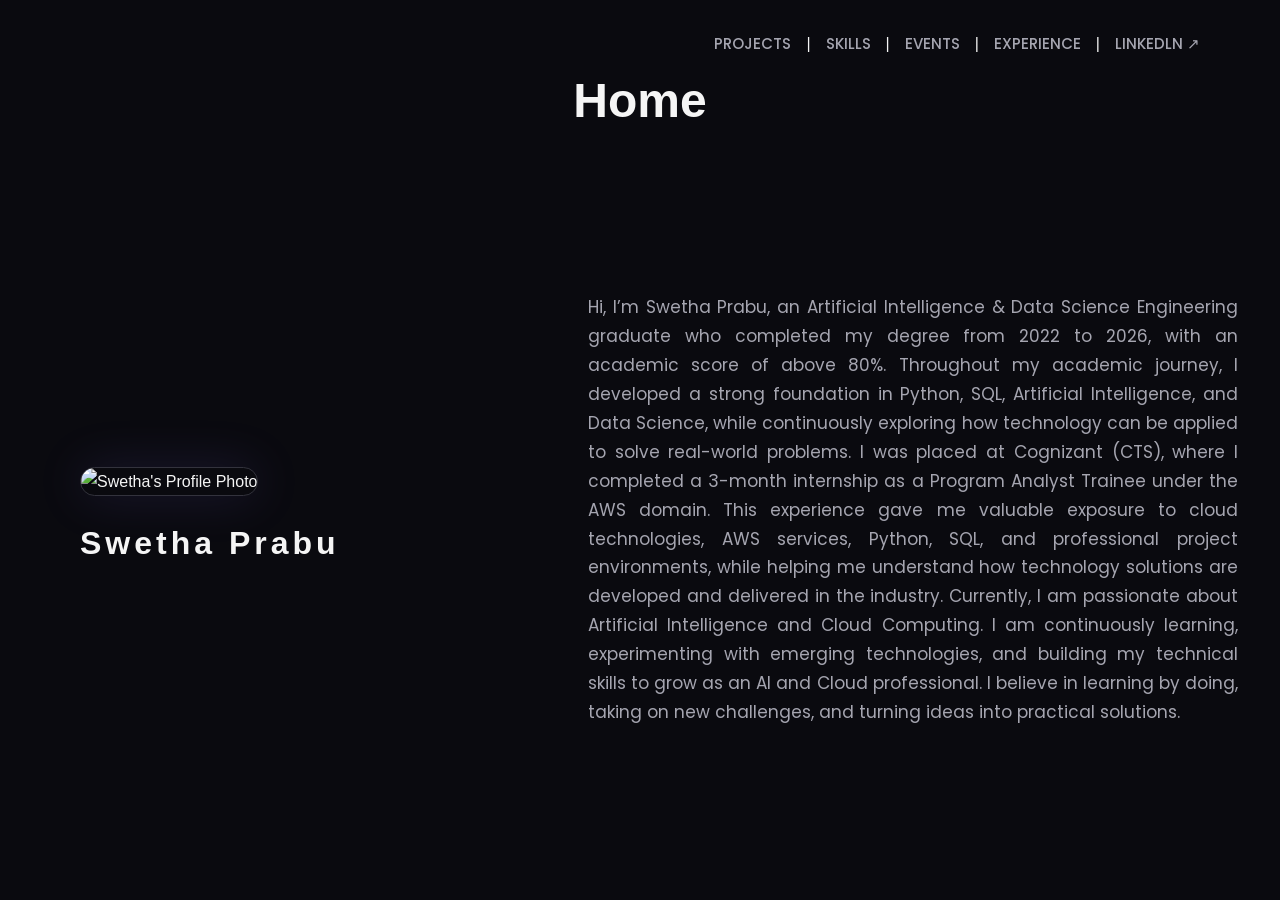
==== index.html @ d04c2918 "Add files via upload" ====
<!DOCTYPE html>
<html lang="en">

<head>
    <meta charset="UTF-8">
    <meta name="viewport" content="width=device-width, initial-scale=1.0">

    <title>Swetha | AI & Data Science Engineer</title>
    <link rel="preconnect" href="https://fonts.googleapis.com">
<link rel="preconnect" href="https://fonts.gstatic.com" crossorigin>
<link href="https://fonts.googleapis.com/css2?family=Poppins:wght@300;400;500;600;700&display=swap" rel="stylesheet">

<link rel="preconnect" href="https://fonts.googleapis.com">
<link rel="preconnect" href="https://fonts.gstatic.com" crossorigin>
<link href="https://fonts.googleapis.com/css2?family=Poppins:wght@300;400;500;600;700&display=swap" rel="stylesheet">

    <link rel="stylesheet" href="style.css">
</head>

<body>

    <!-- LinkedIn Link -->
    <header>
       <header class="top-navigation">
        <h1>Home</h1>

    <nav class="nav-links">

        <a href="projects.html">PROJECTS</a>

        <span>|</span>

        <a href="skills.html">SKILLS</a>

        <span>|</span>

        <a href="events.html">EVENTS</a>

        <span>|</span>

        <a href="experience.html">EXPERIENCE</a>

        <span>|</span>

        <a href="#" target="_blank">LINKEDLN ↗</a>

    </nav>

</header>


    <!-- Main Introduction -->
    <main class="hero">

        <!-- Left Side: Photo + Name -->
        <div class="profile-section">

            <img 
                src="images/Swetha.JPG" 
                alt="Swetha's Profile Photo"
                class="profile-image"
            >

            <h1>Swetha Prabu</h1>

        </div>


        <!-- Right Side: Introduction -->
        <div class="intro-section">

            <p>
                Hi, I’m Swetha Prabu, an Artificial Intelligence & Data Science Engineering graduate who completed my degree from 2022 to 2026, with an academic score of above 80%.

Throughout my academic journey, I developed a strong foundation in Python, SQL, Artificial Intelligence, and Data Science, while continuously exploring how technology can be applied to solve real-world problems.

I was placed at Cognizant (CTS), where I completed a 3-month internship as a Program Analyst Trainee under the AWS domain. This experience gave me valuable exposure to cloud technologies, AWS services, Python, SQL, and professional project environments, while helping me understand how technology solutions are developed and delivered in the industry.

Currently, I am passionate about Artificial Intelligence and Cloud Computing. I am continuously learning, experimenting with emerging technologies, and building my technical skills to grow as an AI and Cloud professional.

I believe in learning by doing, taking on new challenges, and turning ideas into practical solutions.

            </p>

        </div>

    </main>
</div>

    <script src="script.js"></script>

</body>

</html>
---- style.css ----
/* =========================================
   GLOBAL STYLES
========================================= */

* {
    margin: 0;
    padding: 0;
    box-sizing: border-box;
}

html {
    scroll-behavior: smooth;
}

body {
    font-family: Arial, Helvetica, sans-serif;
    background: #0a0a0f;
    color: #f5f5f5;
    line-height: 1.7;
}


/* =========================================
   COMMON PAGE HEADER
========================================= */

.page-header {
    max-width: 1200px;
    margin: 0 auto;
    padding: 60px 40px 40px;
}

.page-header h1 {
    font-size: 48px;
    margin-bottom: 15px;
}

.page-header p {
    color: #a5a5b0;
    max-width: 650px;
    font-size: 17px;
}

.back-link {
    display: inline-block;
    color: #8b7cff;
    text-decoration: none;
    margin-bottom: 35px;
    transition: 0.3s;
}

.back-link:hover {
    color: #ffffff;
}


/* =========================================
   HOME
========================================= */
.top-navigation {
    position: relative;
    max-width: 1200px;
    margin: 0 auto;
    padding: 50px 40px 30px;
    min-height: 50px;
}

.top-navigation h1 {
    text-align: center;
    font-size: 48px;
    margin: 10px 0;
}

.header {     max-width: 1200px; 
        margin: auto;  
        padding: 30px 40px;  
        text-align: center; } 

.header h1 {
    font-size: 48px;
    margin: 10px; }

.nav-links {
    position: absolute;
    top: 30px;
    right: 40px;

    display: flex;
    align-items: center;
    gap: 15px;
}

.linkedin-link {     color: #ffffff;   
      text-decoration: none;    
       border: 1px solid #33333d;     
       padding: 10px 18px;    
        border-radius: 25px;    
         transition: 0.3s; } 

.linkedin-link:hover {     background: #8b7cff;    
     border-color: #8b7cff; } 

.hero {     min-height: 75vh; 
        max-width: 1200px;   
          margin: auto;  
             padding: 50px 40px;  
                display: grid; 
                    grid-template-columns: 40% 60%;   
                      align-items: center;    
                       gap: 60px; } 

.nav-links a {     color: #a5a5b0;   
      text-decoration: none; 
          font-size: 15px;   
            font-family: "Poppins", sans-serif;    
             font-weight: 500;    
              transition: 0.3s; }.



/* Profile */

.profile-section {
    text-align: center;
}

.profile-image {
    width: 300px;
    height: 380px;
    object-fit: cover;
    border-radius: 20px;
    border: 1px solid #33333d;
    box-shadow: 0 0 50px rgba(139, 124, 255, 0.15);
}

.profile-section h1 {
    margin-top: 20px;
    font-size: 32px;
    letter-spacing: 4px;
}


/* Introduction */

.intro-section {
    font-family: "Poppins", sans-serif;
}

.intro-section .hello {
    color: #8b7cff;
    font-size: 18px;
    margin-bottom: 5px;
}

.intro-section h2 {
    font-size: 55px;
    line-height: 1.1;
    margin-bottom: 10px;
}

.intro-section h3 {
    color: #c7c7d0;
    font-size: 23px;
    font-weight: normal;
    margin-bottom: 25px;
}

.intro-section p {
    color: #a5a5b0;
    font-size: 17px;
    margin-bottom: 18px;
    max-width: 650px;
    text-align: justify;
}

.intro-section strong {
    color: #ffffff;
}


/* =========================================
   PROJECTS
========================================= */
/* =========================================
   PROJECTS PAGE HEADER
========================================= */

.page-header {
    max-width: 1200px;
    margin: 0 auto;
    padding: 50px 40px 30px;
    text-align: center;
}

.page-header h1 {
    font-size: 48px;
    margin-bottom: 0 auto;
    text-align: center;
}

.page-header p {
    color: #a5a5b0;
    font-size: 17px;
    margin-left: 350 auto;
    text-align: center;
}

.projects-container {
    max-width: 1200px;
    margin: auto;
    padding: 20px 40px 80px;
}

.project {
    display: grid;
    grid-template-columns: 45% 55%;
    align-items: center;
    gap: 60px;
    padding: 70px 0;
    border-bottom: 1px solid #24242c;
}

.project-image img {
    width: 100%;
    height: 360px;
    object-fit: cover;
    border-radius: 18px;
    border: 1px solid #30303a;
    transition: 0.4s;
}

.project-image img:hover {
    transform: scale(1.02);
    box-shadow: 0 0 40px rgba(139, 124, 255, 0.15);
}

.project-number {
    color: #8b7cff;
    font-size: 16px;
    letter-spacing: 2px;
    margin-bottom: 10px;
}

.project-info h2 {
    font-size: 34px;
    line-height: 1.2;
    margin-bottom: 20px;
}

.project-info p {
    color: #a5a5b0;
    font-size: 17px;
    margin-bottom: 18px;
}

.project-info strong {
    color: #ffffff;
}


/* =========================================
   SKILLS
========================================= */

.skills-section,
.certifications-section {
    max-width: 1200px;
    margin: auto;
    padding: 40px;
}

.section-label {
    color: #8b7cff;
    font-size: 14px;
    letter-spacing: 3px;
    margin-bottom: 10px;
}

.skills-section h2,
.certifications-section h2 {
    font-size: 34px;
    margin-bottom: 35px;
}

.skills-grid {
    display: grid;
    grid-template-columns: repeat(3, 1fr);
    gap: 20px;
}

.skill-card {
    background: #111118;
    border: 1px solid #292933;
    border-radius: 16px;
    padding: 30px;
    transition: 0.3s;
}

.skill-card:hover {
    transform: translateY(-5px);
    border-color: #8b7cff;
}

.skill-card h3 {
    font-size: 22px;
    margin-bottom: 10px;
}

.skill-card p {
    color: #9999a5;
}


/* Certifications */

.certifications-section {
    padding-top: 80px;
    padding-bottom: 100px;
}

.certifications-grid {
    display: grid;
    grid-template-columns: repeat(2, 1fr);
    gap: 25px;
}

.certificate-card {
    background: #111118;
    border: 1px solid #292933;
    border-radius: 16px;
    padding: 30px;
    transition: 0.3s;
}

.certificate-card:hover {
    transform: translateY(-5px);
    border-color: #8b7cff;
}

.certificate-number {
    color: #8b7cff;
    margin-bottom: 15px;
}

.certificate-card h3 {
    font-size: 24px;
    margin-bottom: 10px;
}

.certificate-card p {
    color: #9999a5;
    margin-bottom: 15px;
}

.certificate-link {
    color: #8b7cff;
    text-decoration: none;
}

.certificate-link:hover {
    color: #ffffff;
}


/* =========================================
   EVENTS
========================================= */

.event-container {
    max-width: 1200px;
    margin: auto;
    padding: 20px 40px 100px;
}

.event-card {
    display: grid;
    grid-template-columns: 45% 55%;
    gap: 60px;
    align-items: center;
    padding: 50px 0;
}

.event-image img {
    width: 100%;
    height: 400px;
    object-fit: cover;
    border-radius: 18px;
    border: 1px solid #30303a;
}

.event-number,
.event-label {
    color: #8b7cff;
}

.event-number {
    font-size: 16px;
    letter-spacing: 2px;
}

.event-label {
    font-size: 13px;
    letter-spacing: 3px;
    margin: 10px 0;
}

.event-content h2 {
    font-size: 38px;
    margin-bottom: 25px;
}

.event-content p {
    color: #a5a5b0;
    font-size: 17px;
    margin-bottom: 18px;
}

.event-content strong {
    color: #ffffff;
}


/* =========================================
   EXPERIENCE
========================================= */

.experience-container {
    max-width: 1200px;
    margin: auto;
    padding: 20px 40px 100px;
}

.experience-card {
    display: grid;
    grid-template-columns: 45% 55%;
    gap: 60px;
    align-items: center;
    padding: 50px 0;
}

.experience-image img {
    width: 100%;
    height: 420px;
    object-fit: cover;
    border-radius: 18px;
    border: 1px solid #30303a;
}

.experience-number,
.experience-label {
    color: #8b7cff;
}

.experience-number {
    letter-spacing: 2px;
}

.experience-label {
    font-size: 13px;
    letter-spacing: 3px;
    margin: 10px 0;
}

.experience-content h2 {
    font-size: 42px;
    margin-bottom: 5px;
}

.experience-content h3 {
    color: #c7c7d0;
    font-size: 22px;
    font-weight: normal;
    margin-bottom: 8px;
}

.experience-duration {
    color: #8b7cff !important;
}

.experience-content p {
    color: #a5a5b0;
    font-size: 17px;
    margin-bottom: 18px;
}

.experience-content strong {
    color: #ffffff;
}


/* =========================================
   MOBILE RESPONSIVE
========================================= */

@media (max-width: 768px) {

    .page-header {
        padding: 40px 25px 25px;
    }

    .page-header h1 {
        font-size: 36px;
    }

    header {
        padding: 25px;
    }

    .hero {
        grid-template-columns: 1fr;
        padding: 40px 25px;
        gap: 45px;
        text-align: center;
    }

    .profile-image {
        width: 250px;
        height: 320px;
    }

    .intro-section h2 {
        font-size: 40px;
    }

    .intro-section h3 {
        font-size: 20px;
    }

    .intro-section p {
        margin-left: auto;
        margin-right: auto;
    }

    .projects-container,
    .event-container,
    .experience-container {
        padding-left: 25px;
        padding-right: 25px;
    }

    .project,
    .event-card,
    .experience-card {
        grid-template-columns: 1fr;
        gap: 35px;
        padding: 50px 0;
    }

    .project-image img,
    .event-image img,
    .experience-image img {
        height: 300px;
    }

    .project-info h2,
    .event-content h2,
    .experience-content h2 {
        font-size: 30px;
    }

    .skills-section,
    .certifications-section {
        padding-left: 25px;
        padding-right: 25px;
    }

    .skills-grid {
        grid-template-columns: 1fr;
    }

    .certifications-grid {
        grid-template-columns: 1fr;
    }
}

html {
    scroll-behavior: smooth;
}

body {
    opacity: 0;
    transition: opacity 0.5s ease;
}

body.page-loaded {
    opacity: 1;
}

.nav-links a.active {
    color: #8b7cff;
}
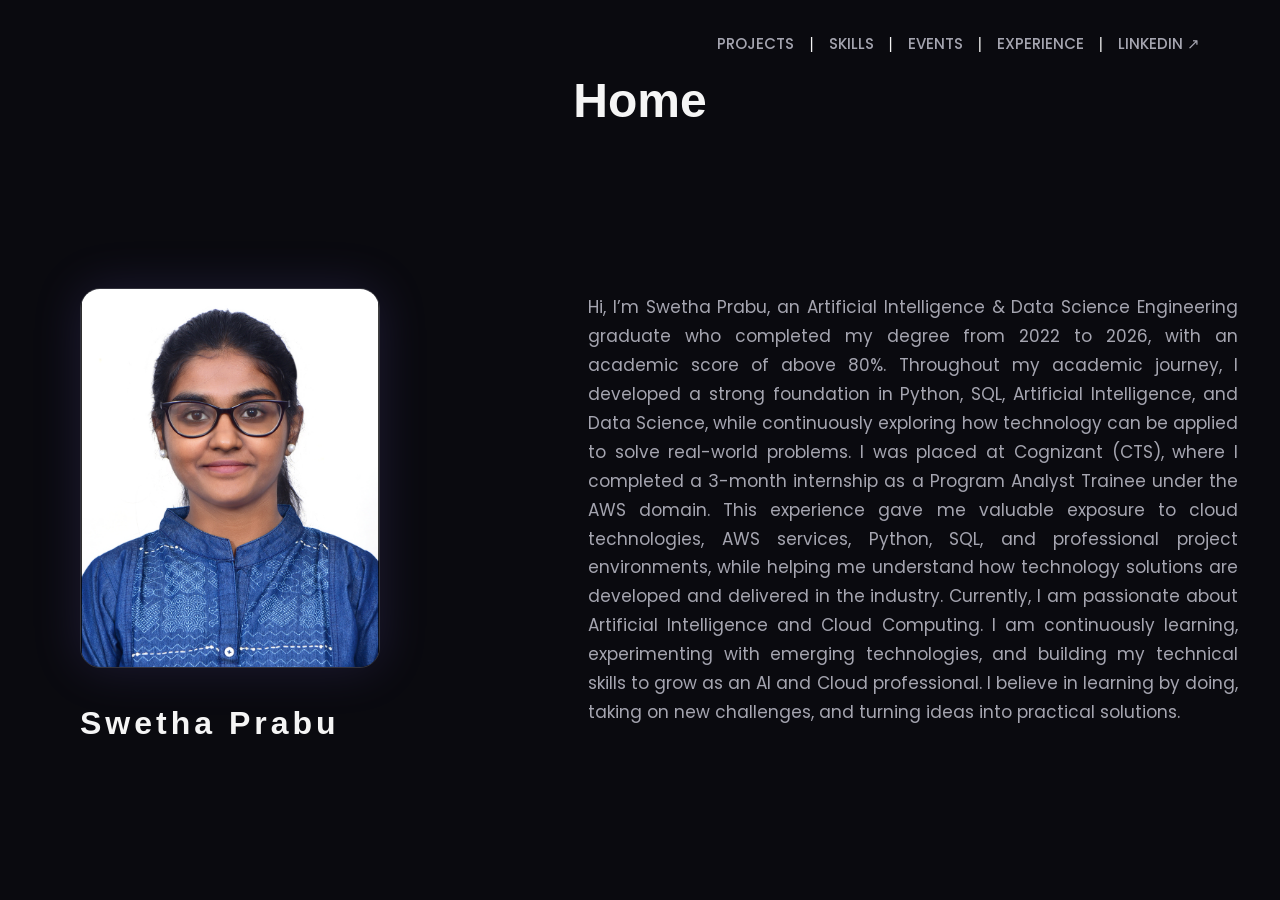
==== commit 402feab3: "index.html" ====
--- a/index.html
+++ b/index.html
@@ -42,7 +42,7 @@
 
         <span>|</span>
 
-        <a href="#" target="_blank">LINKEDLN ↗</a>
+        <a href="https://www.linkedin.com/in/swetha-prabu-8a869b294/" target="_blank">LINKEDIN ↗</a>
 
     </nav>
 
@@ -91,4 +91,4 @@
 
 </body>
 
-</html>+</html>
